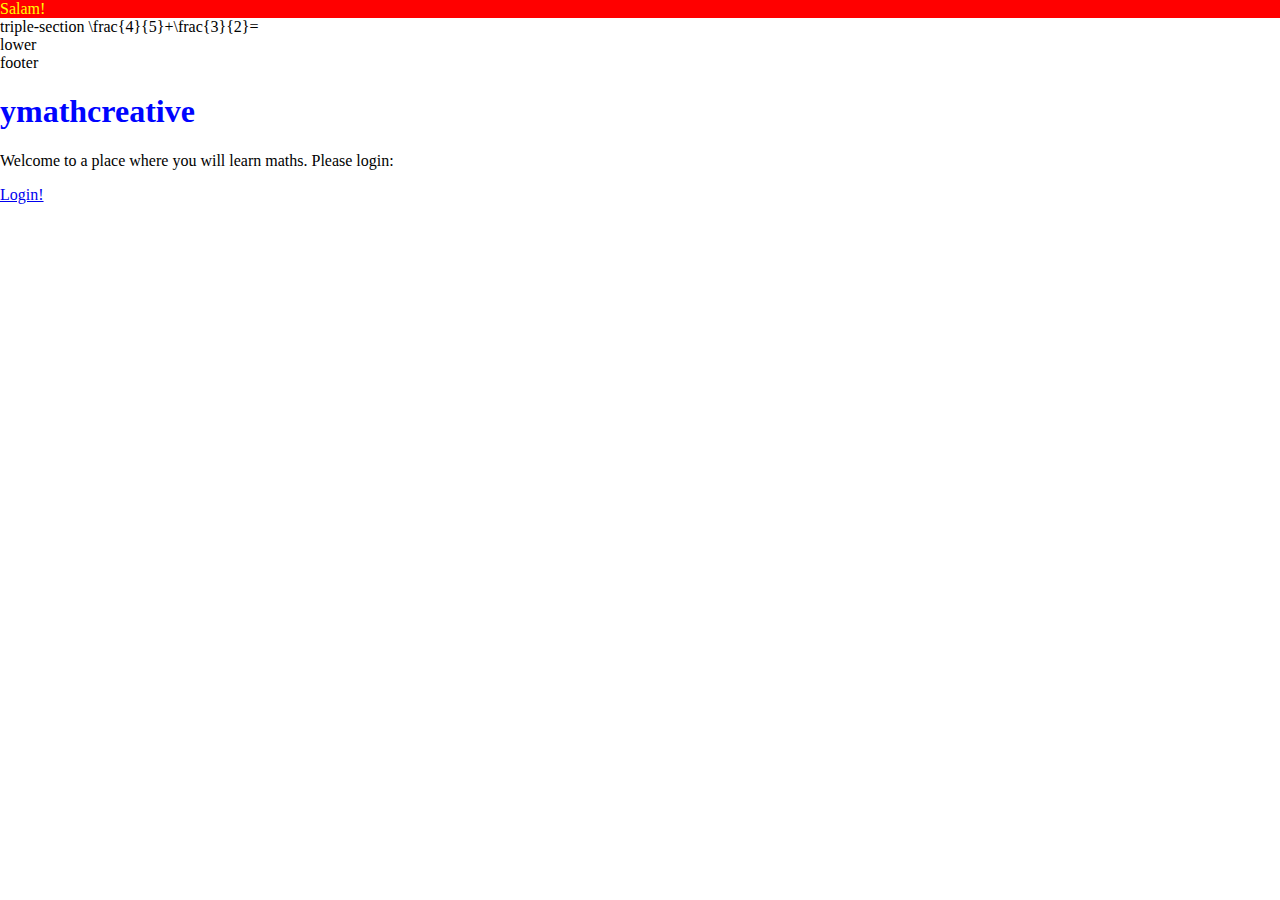
==== index.html @ 57129731 "Update index.html" ====
<!DOCTYPE html>
<html>
    <head>
        <title>My page</title>
        <style>
            body {
                background: white;
                color: black;
                font-family: Cambria, Cochin, Georgia, Times, 'Times New Roman', serif;
                margin: 0;
            }

            header {
                background: red;
                color: yellow;
            }

        </style>
    </head>
<body>
    <header>Salam!
        <nav>

        </nav>
    </header>
    <section>triple-section
     \frac{4}{5}+\frac{3}{2}=
    </section>
    <section>lower</section>
    <footer>footer</footer>
    <h1 style="color:rgb(0, 4, 255);">ymathcreative</h1>
    <p>Welcome to a place where you will learn maths. Please login:</p>
    <a href="login.html">Login!</a>
</body>
</html>
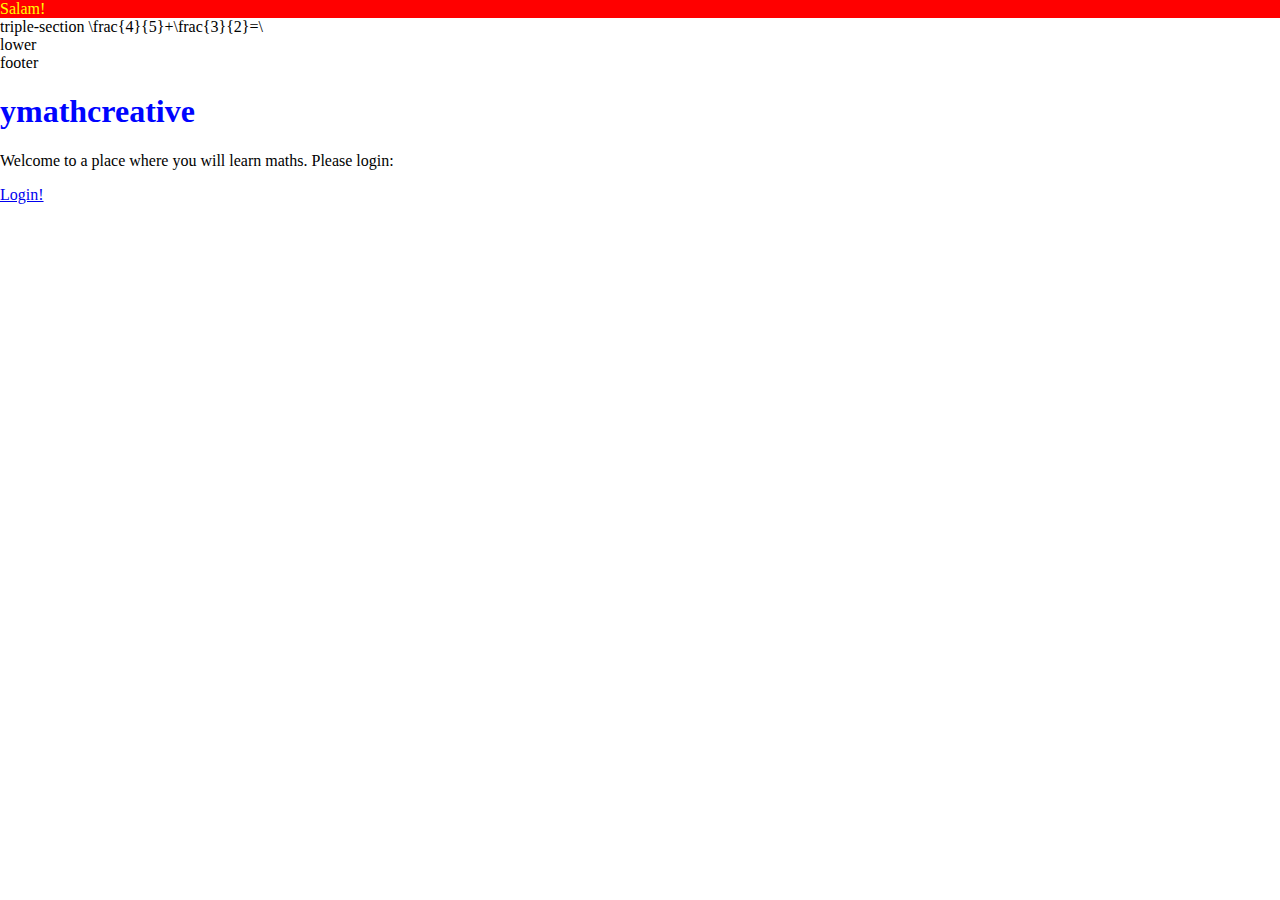
==== commit 44765a3c: "Update index.html" ====
--- a/index.html
+++ b/index.html
@@ -1,6 +1,10 @@
 <!DOCTYPE html>
 <html>
     <head>
+        <link rel="stylesheet" href="katex.css" integrity="sha384-n8MVd4RsNIU0tAv4ct0nTaAbDJwPJzDEaqSD1odI+WdtXRGWt2kTvGFasHpSy3SV" crossorigin="anonymous">
+
+        <!-- The loading of KaTeX is deferred to speed up page rendering -->
+        <script defer src="katex.js" integrity="sha384-XjKyOOlGwcjNTAIQHIpgOno0Hl1YQqzUOEleOLALmuqehneUG+vnGctmUb0ZY0l8" crossorigin="anonymous"></script>
         <title>My page</title>
         <style>
             body {
@@ -24,7 +28,7 @@
         </nav>
     </header>
     <section>triple-section
-     \frac{4}{5}+\frac{3}{2}=
+     \frac{4}{5}+\frac{3}{2}=\
     </section>
     <section>lower</section>
     <footer>footer</footer>
--- a/katex.css
+++ b/katex.css
@@ -0,0 +1,1085 @@
+/* stylelint-disable font-family-no-missing-generic-family-keyword */
+@font-face {
+  font-family: 'KaTeX_AMS';
+  src: url(fonts/KaTeX_AMS-Regular.woff2) format('woff2'), url(fonts/KaTeX_AMS-Regular.woff) format('woff'), url(fonts/KaTeX_AMS-Regular.ttf) format('truetype');
+  font-weight: normal;
+  font-style: normal;
+}
+@font-face {
+  font-family: 'KaTeX_Caligraphic';
+  src: url(fonts/KaTeX_Caligraphic-Bold.woff2) format('woff2'), url(fonts/KaTeX_Caligraphic-Bold.woff) format('woff'), url(fonts/KaTeX_Caligraphic-Bold.ttf) format('truetype');
+  font-weight: bold;
+  font-style: normal;
+}
+@font-face {
+  font-family: 'KaTeX_Caligraphic';
+  src: url(fonts/KaTeX_Caligraphic-Regular.woff2) format('woff2'), url(fonts/KaTeX_Caligraphic-Regular.woff) format('woff'), url(fonts/KaTeX_Caligraphic-Regular.ttf) format('truetype');
+  font-weight: normal;
+  font-style: normal;
+}
+@font-face {
+  font-family: 'KaTeX_Fraktur';
+  src: url(fonts/KaTeX_Fraktur-Bold.woff2) format('woff2'), url(fonts/KaTeX_Fraktur-Bold.woff) format('woff'), url(fonts/KaTeX_Fraktur-Bold.ttf) format('truetype');
+  font-weight: bold;
+  font-style: normal;
+}
+@font-face {
+  font-family: 'KaTeX_Fraktur';
+  src: url(fonts/KaTeX_Fraktur-Regular.woff2) format('woff2'), url(fonts/KaTeX_Fraktur-Regular.woff) format('woff'), url(fonts/KaTeX_Fraktur-Regular.ttf) format('truetype');
+  font-weight: normal;
+  font-style: normal;
+}
+@font-face {
+  font-family: 'KaTeX_Main';
+  src: url(fonts/KaTeX_Main-Bold.woff2) format('woff2'), url(fonts/KaTeX_Main-Bold.woff) format('woff'), url(fonts/KaTeX_Main-Bold.ttf) format('truetype');
+  font-weight: bold;
+  font-style: normal;
+}
+@font-face {
+  font-family: 'KaTeX_Main';
+  src: url(fonts/KaTeX_Main-BoldItalic.woff2) format('woff2'), url(fonts/KaTeX_Main-BoldItalic.woff) format('woff'), url(fonts/KaTeX_Main-BoldItalic.ttf) format('truetype');
+  font-weight: bold;
+  font-style: italic;
+}
+@font-face {
+  font-family: 'KaTeX_Main';
+  src: url(fonts/KaTeX_Main-Italic.woff2) format('woff2'), url(fonts/KaTeX_Main-Italic.woff) format('woff'), url(fonts/KaTeX_Main-Italic.ttf) format('truetype');
+  font-weight: normal;
+  font-style: italic;
+}
+@font-face {
+  font-family: 'KaTeX_Main';
+  src: url(fonts/KaTeX_Main-Regular.woff2) format('woff2'), url(fonts/KaTeX_Main-Regular.woff) format('woff'), url(fonts/KaTeX_Main-Regular.ttf) format('truetype');
+  font-weight: normal;
+  font-style: normal;
+}
+@font-face {
+  font-family: 'KaTeX_Math';
+  src: url(fonts/KaTeX_Math-BoldItalic.woff2) format('woff2'), url(fonts/KaTeX_Math-BoldItalic.woff) format('woff'), url(fonts/KaTeX_Math-BoldItalic.ttf) format('truetype');
+  font-weight: bold;
+  font-style: italic;
+}
+@font-face {
+  font-family: 'KaTeX_Math';
+  src: url(fonts/KaTeX_Math-Italic.woff2) format('woff2'), url(fonts/KaTeX_Math-Italic.woff) format('woff'), url(fonts/KaTeX_Math-Italic.ttf) format('truetype');
+  font-weight: normal;
+  font-style: italic;
+}
+@font-face {
+  font-family: 'KaTeX_SansSerif';
+  src: url(fonts/KaTeX_SansSerif-Bold.woff2) format('woff2'), url(fonts/KaTeX_SansSerif-Bold.woff) format('woff'), url(fonts/KaTeX_SansSerif-Bold.ttf) format('truetype');
+  font-weight: bold;
+  font-style: normal;
+}
+@font-face {
+  font-family: 'KaTeX_SansSerif';
+  src: url(fonts/KaTeX_SansSerif-Italic.woff2) format('woff2'), url(fonts/KaTeX_SansSerif-Italic.woff) format('woff'), url(fonts/KaTeX_SansSerif-Italic.ttf) format('truetype');
+  font-weight: normal;
+  font-style: italic;
+}
+@font-face {
+  font-family: 'KaTeX_SansSerif';
+  src: url(fonts/KaTeX_SansSerif-Regular.woff2) format('woff2'), url(fonts/KaTeX_SansSerif-Regular.woff) format('woff'), url(fonts/KaTeX_SansSerif-Regular.ttf) format('truetype');
+  font-weight: normal;
+  font-style: normal;
+}
+@font-face {
+  font-family: 'KaTeX_Script';
+  src: url(fonts/KaTeX_Script-Regular.woff2) format('woff2'), url(fonts/KaTeX_Script-Regular.woff) format('woff'), url(fonts/KaTeX_Script-Regular.ttf) format('truetype');
+  font-weight: normal;
+  font-style: normal;
+}
+@font-face {
+  font-family: 'KaTeX_Size1';
+  src: url(fonts/KaTeX_Size1-Regular.woff2) format('woff2'), url(fonts/KaTeX_Size1-Regular.woff) format('woff'), url(fonts/KaTeX_Size1-Regular.ttf) format('truetype');
+  font-weight: normal;
+  font-style: normal;
+}
+@font-face {
+  font-family: 'KaTeX_Size2';
+  src: url(fonts/KaTeX_Size2-Regular.woff2) format('woff2'), url(fonts/KaTeX_Size2-Regular.woff) format('woff'), url(fonts/KaTeX_Size2-Regular.ttf) format('truetype');
+  font-weight: normal;
+  font-style: normal;
+}
+@font-face {
+  font-family: 'KaTeX_Size3';
+  src: url(fonts/KaTeX_Size3-Regular.woff2) format('woff2'), url(fonts/KaTeX_Size3-Regular.woff) format('woff'), url(fonts/KaTeX_Size3-Regular.ttf) format('truetype');
+  font-weight: normal;
+  font-style: normal;
+}
+@font-face {
+  font-family: 'KaTeX_Size4';
+  src: url(fonts/KaTeX_Size4-Regular.woff2) format('woff2'), url(fonts/KaTeX_Size4-Regular.woff) format('woff'), url(fonts/KaTeX_Size4-Regular.ttf) format('truetype');
+  font-weight: normal;
+  font-style: normal;
+}
+@font-face {
+  font-family: 'KaTeX_Typewriter';
+  src: url(fonts/KaTeX_Typewriter-Regular.woff2) format('woff2'), url(fonts/KaTeX_Typewriter-Regular.woff) format('woff'), url(fonts/KaTeX_Typewriter-Regular.ttf) format('truetype');
+  font-weight: normal;
+  font-style: normal;
+}
+.katex {
+  font: normal 1.21em KaTeX_Main, Times New Roman, serif;
+  line-height: 1.2;
+  text-indent: 0;
+  text-rendering: auto;
+}
+.katex * {
+  -ms-high-contrast-adjust: none !important;
+}
+.katex * {
+  border-color: currentColor;
+}
+.katex .katex-version::after {
+  content: "0.16.9";
+}
+.katex .katex-mathml {
+  /* Accessibility hack to only show to screen readers
+         Found at: http://a11yproject.com/posts/how-to-hide-content/ */
+  position: absolute;
+  clip: rect(1px, 1px, 1px, 1px);
+  padding: 0;
+  border: 0;
+  height: 1px;
+  width: 1px;
+  overflow: hidden;
+}
+.katex .katex-html {
+  /* \newline is an empty block at top level, between .base elements */
+}
+.katex .katex-html > .newline {
+  display: block;
+}
+.katex .base {
+  position: relative;
+  display: inline-block;
+  white-space: nowrap;
+  width: -webkit-min-content;
+  width: -moz-min-content;
+  width: min-content;
+}
+.katex .strut {
+  display: inline-block;
+}
+.katex .textbf {
+  font-weight: bold;
+}
+.katex .textit {
+  font-style: italic;
+}
+.katex .textrm {
+  font-family: KaTeX_Main;
+}
+.katex .textsf {
+  font-family: KaTeX_SansSerif;
+}
+.katex .texttt {
+  font-family: KaTeX_Typewriter;
+}
+.katex .mathnormal {
+  font-family: KaTeX_Math;
+  font-style: italic;
+}
+.katex .mathit {
+  font-family: KaTeX_Main;
+  font-style: italic;
+}
+.katex .mathrm {
+  font-style: normal;
+}
+.katex .mathbf {
+  font-family: KaTeX_Main;
+  font-weight: bold;
+}
+.katex .boldsymbol {
+  font-family: KaTeX_Math;
+  font-weight: bold;
+  font-style: italic;
+}
+.katex .amsrm {
+  font-family: KaTeX_AMS;
+}
+.katex .mathbb,
+.katex .textbb {
+  font-family: KaTeX_AMS;
+}
+.katex .mathcal {
+  font-family: KaTeX_Caligraphic;
+}
+.katex .mathfrak,
+.katex .textfrak {
+  font-family: KaTeX_Fraktur;
+}
+.katex .mathboldfrak,
+.katex .textboldfrak {
+  font-family: KaTeX_Fraktur;
+  font-weight: bold;
+}
+.katex .mathtt {
+  font-family: KaTeX_Typewriter;
+}
+.katex .mathscr,
+.katex .textscr {
+  font-family: KaTeX_Script;
+}
+.katex .mathsf,
+.katex .textsf {
+  font-family: KaTeX_SansSerif;
+}
+.katex .mathboldsf,
+.katex .textboldsf {
+  font-family: KaTeX_SansSerif;
+  font-weight: bold;
+}
+.katex .mathitsf,
+.katex .textitsf {
+  font-family: KaTeX_SansSerif;
+  font-style: italic;
+}
+.katex .mainrm {
+  font-family: KaTeX_Main;
+  font-style: normal;
+}
+.katex .vlist-t {
+  display: inline-table;
+  table-layout: fixed;
+  border-collapse: collapse;
+}
+.katex .vlist-r {
+  display: table-row;
+}
+.katex .vlist {
+  display: table-cell;
+  vertical-align: bottom;
+  position: relative;
+}
+.katex .vlist > span {
+  display: block;
+  height: 0;
+  position: relative;
+}
+.katex .vlist > span > span {
+  display: inline-block;
+}
+.katex .vlist > span > .pstrut {
+  overflow: hidden;
+  width: 0;
+}
+.katex .vlist-t2 {
+  margin-right: -2px;
+}
+.katex .vlist-s {
+  display: table-cell;
+  vertical-align: bottom;
+  font-size: 1px;
+  width: 2px;
+  min-width: 2px;
+}
+.katex .vbox {
+  display: inline-flex;
+  flex-direction: column;
+  align-items: baseline;
+}
+.katex .hbox {
+  display: inline-flex;
+  flex-direction: row;
+  width: 100%;
+}
+.katex .thinbox {
+  display: inline-flex;
+  flex-direction: row;
+  width: 0;
+  max-width: 0;
+}
+.katex .msupsub {
+  text-align: left;
+}
+.katex .mfrac > span > span {
+  text-align: center;
+}
+.katex .mfrac .frac-line {
+  display: inline-block;
+  width: 100%;
+  border-bottom-style: solid;
+}
+.katex .mfrac .frac-line,
+.katex .overline .overline-line,
+.katex .underline .underline-line,
+.katex .hline,
+.katex .hdashline,
+.katex .rule {
+  min-height: 1px;
+}
+.katex .mspace {
+  display: inline-block;
+}
+.katex .llap,
+.katex .rlap,
+.katex .clap {
+  width: 0;
+  position: relative;
+}
+.katex .llap > .inner,
+.katex .rlap > .inner,
+.katex .clap > .inner {
+  position: absolute;
+}
+.katex .llap > .fix,
+.katex .rlap > .fix,
+.katex .clap > .fix {
+  display: inline-block;
+}
+.katex .llap > .inner {
+  right: 0;
+}
+.katex .rlap > .inner,
+.katex .clap > .inner {
+  left: 0;
+}
+.katex .clap > .inner > span {
+  margin-left: -50%;
+  margin-right: 50%;
+}
+.katex .rule {
+  display: inline-block;
+  border: solid 0;
+  position: relative;
+}
+.katex .overline .overline-line,
+.katex .underline .underline-line,
+.katex .hline {
+  display: inline-block;
+  width: 100%;
+  border-bottom-style: solid;
+}
+.katex .hdashline {
+  display: inline-block;
+  width: 100%;
+  border-bottom-style: dashed;
+}
+.katex .sqrt > .root {
+  /* These values are taken from the definition of `\r@@t`,
+             `\mkern 5mu` and `\mkern -10mu`. */
+  margin-left: 0.27777778em;
+  margin-right: -0.55555556em;
+}
+.katex .sizing.reset-size1.size1,
+.katex .fontsize-ensurer.reset-size1.size1 {
+  font-size: 1em;
+}
+.katex .sizing.reset-size1.size2,
+.katex .fontsize-ensurer.reset-size1.size2 {
+  font-size: 1.2em;
+}
+.katex .sizing.reset-size1.size3,
+.katex .fontsize-ensurer.reset-size1.size3 {
+  font-size: 1.4em;
+}
+.katex .sizing.reset-size1.size4,
+.katex .fontsize-ensurer.reset-size1.size4 {
+  font-size: 1.6em;
+}
+.katex .sizing.reset-size1.size5,
+.katex .fontsize-ensurer.reset-size1.size5 {
+  font-size: 1.8em;
+}
+.katex .sizing.reset-size1.size6,
+.katex .fontsize-ensurer.reset-size1.size6 {
+  font-size: 2em;
+}
+.katex .sizing.reset-size1.size7,
+.katex .fontsize-ensurer.reset-size1.size7 {
+  font-size: 2.4em;
+}
+.katex .sizing.reset-size1.size8,
+.katex .fontsize-ensurer.reset-size1.size8 {
+  font-size: 2.88em;
+}
+.katex .sizing.reset-size1.size9,
+.katex .fontsize-ensurer.reset-size1.size9 {
+  font-size: 3.456em;
+}
+.katex .sizing.reset-size1.size10,
+.katex .fontsize-ensurer.reset-size1.size10 {
+  font-size: 4.148em;
+}
+.katex .sizing.reset-size1.size11,
+.katex .fontsize-ensurer.reset-size1.size11 {
+  font-size: 4.976em;
+}
+.katex .sizing.reset-size2.size1,
+.katex .fontsize-ensurer.reset-size2.size1 {
+  font-size: 0.83333333em;
+}
+.katex .sizing.reset-size2.size2,
+.katex .fontsize-ensurer.reset-size2.size2 {
+  font-size: 1em;
+}
+.katex .sizing.reset-size2.size3,
+.katex .fontsize-ensurer.reset-size2.size3 {
+  font-size: 1.16666667em;
+}
+.katex .sizing.reset-size2.size4,
+.katex .fontsize-ensurer.reset-size2.size4 {
+  font-size: 1.33333333em;
+}
+.katex .sizing.reset-size2.size5,
+.katex .fontsize-ensurer.reset-size2.size5 {
+  font-size: 1.5em;
+}
+.katex .sizing.reset-size2.size6,
+.katex .fontsize-ensurer.reset-size2.size6 {
+  font-size: 1.66666667em;
+}
+.katex .sizing.reset-size2.size7,
+.katex .fontsize-ensurer.reset-size2.size7 {
+  font-size: 2em;
+}
+.katex .sizing.reset-size2.size8,
+.katex .fontsize-ensurer.reset-size2.size8 {
+  font-size: 2.4em;
+}
+.katex .sizing.reset-size2.size9,
+.katex .fontsize-ensurer.reset-size2.size9 {
+  font-size: 2.88em;
+}
+.katex .sizing.reset-size2.size10,
+.katex .fontsize-ensurer.reset-size2.size10 {
+  font-size: 3.45666667em;
+}
+.katex .sizing.reset-size2.size11,
+.katex .fontsize-ensurer.reset-size2.size11 {
+  font-size: 4.14666667em;
+}
+.katex .sizing.reset-size3.size1,
+.katex .fontsize-ensurer.reset-size3.size1 {
+  font-size: 0.71428571em;
+}
+.katex .sizing.reset-size3.size2,
+.katex .fontsize-ensurer.reset-size3.size2 {
+  font-size: 0.85714286em;
+}
+.katex .sizing.reset-size3.size3,
+.katex .fontsize-ensurer.reset-size3.size3 {
+  font-size: 1em;
+}
+.katex .sizing.reset-size3.size4,
+.katex .fontsize-ensurer.reset-size3.size4 {
+  font-size: 1.14285714em;
+}
+.katex .sizing.reset-size3.size5,
+.katex .fontsize-ensurer.reset-size3.size5 {
+  font-size: 1.28571429em;
+}
+.katex .sizing.reset-size3.size6,
+.katex .fontsize-ensurer.reset-size3.size6 {
+  font-size: 1.42857143em;
+}
+.katex .sizing.reset-size3.size7,
+.katex .fontsize-ensurer.reset-size3.size7 {
+  font-size: 1.71428571em;
+}
+.katex .sizing.reset-size3.size8,
+.katex .fontsize-ensurer.reset-size3.size8 {
+  font-size: 2.05714286em;
+}
+.katex .sizing.reset-size3.size9,
+.katex .fontsize-ensurer.reset-size3.size9 {
+  font-size: 2.46857143em;
+}
+.katex .sizing.reset-size3.size10,
+.katex .fontsize-ensurer.reset-size3.size10 {
+  font-size: 2.96285714em;
+}
+.katex .sizing.reset-size3.size11,
+.katex .fontsize-ensurer.reset-size3.size11 {
+  font-size: 3.55428571em;
+}
+.katex .sizing.reset-size4.size1,
+.katex .fontsize-ensurer.reset-size4.size1 {
+  font-size: 0.625em;
+}
+.katex .sizing.reset-size4.size2,
+.katex .fontsize-ensurer.reset-size4.size2 {
+  font-size: 0.75em;
+}
+.katex .sizing.reset-size4.size3,
+.katex .fontsize-ensurer.reset-size4.size3 {
+  font-size: 0.875em;
+}
+.katex .sizing.reset-size4.size4,
+.katex .fontsize-ensurer.reset-size4.size4 {
+  font-size: 1em;
+}
+.katex .sizing.reset-size4.size5,
+.katex .fontsize-ensurer.reset-size4.size5 {
+  font-size: 1.125em;
+}
+.katex .sizing.reset-size4.size6,
+.katex .fontsize-ensurer.reset-size4.size6 {
+  font-size: 1.25em;
+}
+.katex .sizing.reset-size4.size7,
+.katex .fontsize-ensurer.reset-size4.size7 {
+  font-size: 1.5em;
+}
+.katex .sizing.reset-size4.size8,
+.katex .fontsize-ensurer.reset-size4.size8 {
+  font-size: 1.8em;
+}
+.katex .sizing.reset-size4.size9,
+.katex .fontsize-ensurer.reset-size4.size9 {
+  font-size: 2.16em;
+}
+.katex .sizing.reset-size4.size10,
+.katex .fontsize-ensurer.reset-size4.size10 {
+  font-size: 2.5925em;
+}
+.katex .sizing.reset-size4.size11,
+.katex .fontsize-ensurer.reset-size4.size11 {
+  font-size: 3.11em;
+}
+.katex .sizing.reset-size5.size1,
+.katex .fontsize-ensurer.reset-size5.size1 {
+  font-size: 0.55555556em;
+}
+.katex .sizing.reset-size5.size2,
+.katex .fontsize-ensurer.reset-size5.size2 {
+  font-size: 0.66666667em;
+}
+.katex .sizing.reset-size5.size3,
+.katex .fontsize-ensurer.reset-size5.size3 {
+  font-size: 0.77777778em;
+}
+.katex .sizing.reset-size5.size4,
+.katex .fontsize-ensurer.reset-size5.size4 {
+  font-size: 0.88888889em;
+}
+.katex .sizing.reset-size5.size5,
+.katex .fontsize-ensurer.reset-size5.size5 {
+  font-size: 1em;
+}
+.katex .sizing.reset-size5.size6,
+.katex .fontsize-ensurer.reset-size5.size6 {
+  font-size: 1.11111111em;
+}
+.katex .sizing.reset-size5.size7,
+.katex .fontsize-ensurer.reset-size5.size7 {
+  font-size: 1.33333333em;
+}
+.katex .sizing.reset-size5.size8,
+.katex .fontsize-ensurer.reset-size5.size8 {
+  font-size: 1.6em;
+}
+.katex .sizing.reset-size5.size9,
+.katex .fontsize-ensurer.reset-size5.size9 {
+  font-size: 1.92em;
+}
+.katex .sizing.reset-size5.size10,
+.katex .fontsize-ensurer.reset-size5.size10 {
+  font-size: 2.30444444em;
+}
+.katex .sizing.reset-size5.size11,
+.katex .fontsize-ensurer.reset-size5.size11 {
+  font-size: 2.76444444em;
+}
+.katex .sizing.reset-size6.size1,
+.katex .fontsize-ensurer.reset-size6.size1 {
+  font-size: 0.5em;
+}
+.katex .sizing.reset-size6.size2,
+.katex .fontsize-ensurer.reset-size6.size2 {
+  font-size: 0.6em;
+}
+.katex .sizing.reset-size6.size3,
+.katex .fontsize-ensurer.reset-size6.size3 {
+  font-size: 0.7em;
+}
+.katex .sizing.reset-size6.size4,
+.katex .fontsize-ensurer.reset-size6.size4 {
+  font-size: 0.8em;
+}
+.katex .sizing.reset-size6.size5,
+.katex .fontsize-ensurer.reset-size6.size5 {
+  font-size: 0.9em;
+}
+.katex .sizing.reset-size6.size6,
+.katex .fontsize-ensurer.reset-size6.size6 {
+  font-size: 1em;
+}
+.katex .sizing.reset-size6.size7,
+.katex .fontsize-ensurer.reset-size6.size7 {
+  font-size: 1.2em;
+}
+.katex .sizing.reset-size6.size8,
+.katex .fontsize-ensurer.reset-size6.size8 {
+  font-size: 1.44em;
+}
+.katex .sizing.reset-size6.size9,
+.katex .fontsize-ensurer.reset-size6.size9 {
+  font-size: 1.728em;
+}
+.katex .sizing.reset-size6.size10,
+.katex .fontsize-ensurer.reset-size6.size10 {
+  font-size: 2.074em;
+}
+.katex .sizing.reset-size6.size11,
+.katex .fontsize-ensurer.reset-size6.size11 {
+  font-size: 2.488em;
+}
+.katex .sizing.reset-size7.size1,
+.katex .fontsize-ensurer.reset-size7.size1 {
+  font-size: 0.41666667em;
+}
+.katex .sizing.reset-size7.size2,
+.katex .fontsize-ensurer.reset-size7.size2 {
+  font-size: 0.5em;
+}
+.katex .sizing.reset-size7.size3,
+.katex .fontsize-ensurer.reset-size7.size3 {
+  font-size: 0.58333333em;
+}
+.katex .sizing.reset-size7.size4,
+.katex .fontsize-ensurer.reset-size7.size4 {
+  font-size: 0.66666667em;
+}
+.katex .sizing.reset-size7.size5,
+.katex .fontsize-ensurer.reset-size7.size5 {
+  font-size: 0.75em;
+}
+.katex .sizing.reset-size7.size6,
+.katex .fontsize-ensurer.reset-size7.size6 {
+  font-size: 0.83333333em;
+}
+.katex .sizing.reset-size7.size7,
+.katex .fontsize-ensurer.reset-size7.size7 {
+  font-size: 1em;
+}
+.katex .sizing.reset-size7.size8,
+.katex .fontsize-ensurer.reset-size7.size8 {
+  font-size: 1.2em;
+}
+.katex .sizing.reset-size7.size9,
+.katex .fontsize-ensurer.reset-size7.size9 {
+  font-size: 1.44em;
+}
+.katex .sizing.reset-size7.size10,
+.katex .fontsize-ensurer.reset-size7.size10 {
+  font-size: 1.72833333em;
+}
+.katex .sizing.reset-size7.size11,
+.katex .fontsize-ensurer.reset-size7.size11 {
+  font-size: 2.07333333em;
+}
+.katex .sizing.reset-size8.size1,
+.katex .fontsize-ensurer.reset-size8.size1 {
+  font-size: 0.34722222em;
+}
+.katex .sizing.reset-size8.size2,
+.katex .fontsize-ensurer.reset-size8.size2 {
+  font-size: 0.41666667em;
+}
+.katex .sizing.reset-size8.size3,
+.katex .fontsize-ensurer.reset-size8.size3 {
+  font-size: 0.48611111em;
+}
+.katex .sizing.reset-size8.size4,
+.katex .fontsize-ensurer.reset-size8.size4 {
+  font-size: 0.55555556em;
+}
+.katex .sizing.reset-size8.size5,
+.katex .fontsize-ensurer.reset-size8.size5 {
+  font-size: 0.625em;
+}
+.katex .sizing.reset-size8.size6,
+.katex .fontsize-ensurer.reset-size8.size6 {
+  font-size: 0.69444444em;
+}
+.katex .sizing.reset-size8.size7,
+.katex .fontsize-ensurer.reset-size8.size7 {
+  font-size: 0.83333333em;
+}
+.katex .sizing.reset-size8.size8,
+.katex .fontsize-ensurer.reset-size8.size8 {
+  font-size: 1em;
+}
+.katex .sizing.reset-size8.size9,
+.katex .fontsize-ensurer.reset-size8.size9 {
+  font-size: 1.2em;
+}
+.katex .sizing.reset-size8.size10,
+.katex .fontsize-ensurer.reset-size8.size10 {
+  font-size: 1.44027778em;
+}
+.katex .sizing.reset-size8.size11,
+.katex .fontsize-ensurer.reset-size8.size11 {
+  font-size: 1.72777778em;
+}
+.katex .sizing.reset-size9.size1,
+.katex .fontsize-ensurer.reset-size9.size1 {
+  font-size: 0.28935185em;
+}
+.katex .sizing.reset-size9.size2,
+.katex .fontsize-ensurer.reset-size9.size2 {
+  font-size: 0.34722222em;
+}
+.katex .sizing.reset-size9.size3,
+.katex .fontsize-ensurer.reset-size9.size3 {
+  font-size: 0.40509259em;
+}
+.katex .sizing.reset-size9.size4,
+.katex .fontsize-ensurer.reset-size9.size4 {
+  font-size: 0.46296296em;
+}
+.katex .sizing.reset-size9.size5,
+.katex .fontsize-ensurer.reset-size9.size5 {
+  font-size: 0.52083333em;
+}
+.katex .sizing.reset-size9.size6,
+.katex .fontsize-ensurer.reset-size9.size6 {
+  font-size: 0.5787037em;
+}
+.katex .sizing.reset-size9.size7,
+.katex .fontsize-ensurer.reset-size9.size7 {
+  font-size: 0.69444444em;
+}
+.katex .sizing.reset-size9.size8,
+.katex .fontsize-ensurer.reset-size9.size8 {
+  font-size: 0.83333333em;
+}
+.katex .sizing.reset-size9.size9,
+.katex .fontsize-ensurer.reset-size9.size9 {
+  font-size: 1em;
+}
+.katex .sizing.reset-size9.size10,
+.katex .fontsize-ensurer.reset-size9.size10 {
+  font-size: 1.20023148em;
+}
+.katex .sizing.reset-size9.size11,
+.katex .fontsize-ensurer.reset-size9.size11 {
+  font-size: 1.43981481em;
+}
+.katex .sizing.reset-size10.size1,
+.katex .fontsize-ensurer.reset-size10.size1 {
+  font-size: 0.24108004em;
+}
+.katex .sizing.reset-size10.size2,
+.katex .fontsize-ensurer.reset-size10.size2 {
+  font-size: 0.28929605em;
+}
+.katex .sizing.reset-size10.size3,
+.katex .fontsize-ensurer.reset-size10.size3 {
+  font-size: 0.33751205em;
+}
+.katex .sizing.reset-size10.size4,
+.katex .fontsize-ensurer.reset-size10.size4 {
+  font-size: 0.38572806em;
+}
+.katex .sizing.reset-size10.size5,
+.katex .fontsize-ensurer.reset-size10.size5 {
+  font-size: 0.43394407em;
+}
+.katex .sizing.reset-size10.size6,
+.katex .fontsize-ensurer.reset-size10.size6 {
+  font-size: 0.48216008em;
+}
+.katex .sizing.reset-size10.size7,
+.katex .fontsize-ensurer.reset-size10.size7 {
+  font-size: 0.57859209em;
+}
+.katex .sizing.reset-size10.size8,
+.katex .fontsize-ensurer.reset-size10.size8 {
+  font-size: 0.69431051em;
+}
+.katex .sizing.reset-size10.size9,
+.katex .fontsize-ensurer.reset-size10.size9 {
+  font-size: 0.83317261em;
+}
+.katex .sizing.reset-size10.size10,
+.katex .fontsize-ensurer.reset-size10.size10 {
+  font-size: 1em;
+}
+.katex .sizing.reset-size10.size11,
+.katex .fontsize-ensurer.reset-size10.size11 {
+  font-size: 1.19961427em;
+}
+.katex .sizing.reset-size11.size1,
+.katex .fontsize-ensurer.reset-size11.size1 {
+  font-size: 0.20096463em;
+}
+.katex .sizing.reset-size11.size2,
+.katex .fontsize-ensurer.reset-size11.size2 {
+  font-size: 0.24115756em;
+}
+.katex .sizing.reset-size11.size3,
+.katex .fontsize-ensurer.reset-size11.size3 {
+  font-size: 0.28135048em;
+}
+.katex .sizing.reset-size11.size4,
+.katex .fontsize-ensurer.reset-size11.size4 {
+  font-size: 0.32154341em;
+}
+.katex .sizing.reset-size11.size5,
+.katex .fontsize-ensurer.reset-size11.size5 {
+  font-size: 0.36173633em;
+}
+.katex .sizing.reset-size11.size6,
+.katex .fontsize-ensurer.reset-size11.size6 {
+  font-size: 0.40192926em;
+}
+.katex .sizing.reset-size11.size7,
+.katex .fontsize-ensurer.reset-size11.size7 {
+  font-size: 0.48231511em;
+}
+.katex .sizing.reset-size11.size8,
+.katex .fontsize-ensurer.reset-size11.size8 {
+  font-size: 0.57877814em;
+}
+.katex .sizing.reset-size11.size9,
+.katex .fontsize-ensurer.reset-size11.size9 {
+  font-size: 0.69453376em;
+}
+.katex .sizing.reset-size11.size10,
+.katex .fontsize-ensurer.reset-size11.size10 {
+  font-size: 0.83360129em;
+}
+.katex .sizing.reset-size11.size11,
+.katex .fontsize-ensurer.reset-size11.size11 {
+  font-size: 1em;
+}
+.katex .delimsizing.size1 {
+  font-family: KaTeX_Size1;
+}
+.katex .delimsizing.size2 {
+  font-family: KaTeX_Size2;
+}
+.katex .delimsizing.size3 {
+  font-family: KaTeX_Size3;
+}
+.katex .delimsizing.size4 {
+  font-family: KaTeX_Size4;
+}
+.katex .delimsizing.mult .delim-size1 > span {
+  font-family: KaTeX_Size1;
+}
+.katex .delimsizing.mult .delim-size4 > span {
+  font-family: KaTeX_Size4;
+}
+.katex .nulldelimiter {
+  display: inline-block;
+  width: 0.12em;
+}
+.katex .delimcenter {
+  position: relative;
+}
+.katex .op-symbol {
+  position: relative;
+}
+.katex .op-symbol.small-op {
+  font-family: KaTeX_Size1;
+}
+.katex .op-symbol.large-op {
+  font-family: KaTeX_Size2;
+}
+.katex .op-limits > .vlist-t {
+  text-align: center;
+}
+.katex .accent > .vlist-t {
+  text-align: center;
+}
+.katex .accent .accent-body {
+  position: relative;
+}
+.katex .accent .accent-body:not(.accent-full) {
+  width: 0;
+}
+.katex .overlay {
+  display: block;
+}
+.katex .mtable .vertical-separator {
+  display: inline-block;
+  min-width: 1px;
+}
+.katex .mtable .arraycolsep {
+  display: inline-block;
+}
+.katex .mtable .col-align-c > .vlist-t {
+  text-align: center;
+}
+.katex .mtable .col-align-l > .vlist-t {
+  text-align: left;
+}
+.katex .mtable .col-align-r > .vlist-t {
+  text-align: right;
+}
+.katex .svg-align {
+  text-align: left;
+}
+.katex svg {
+  display: block;
+  position: absolute;
+  width: 100%;
+  height: inherit;
+  fill: currentColor;
+  stroke: currentColor;
+  fill-rule: nonzero;
+  fill-opacity: 1;
+  stroke-width: 1;
+  stroke-linecap: butt;
+  stroke-linejoin: miter;
+  stroke-miterlimit: 4;
+  stroke-dasharray: none;
+  stroke-dashoffset: 0;
+  stroke-opacity: 1;
+}
+.katex svg path {
+  stroke: none;
+}
+.katex img {
+  border-style: none;
+  min-width: 0;
+  min-height: 0;
+  max-width: none;
+  max-height: none;
+}
+.katex .stretchy {
+  width: 100%;
+  display: block;
+  position: relative;
+  overflow: hidden;
+}
+.katex .stretchy::before,
+.katex .stretchy::after {
+  content: "";
+}
+.katex .hide-tail {
+  width: 100%;
+  position: relative;
+  overflow: hidden;
+}
+.katex .halfarrow-left {
+  position: absolute;
+  left: 0;
+  width: 50.2%;
+  overflow: hidden;
+}
+.katex .halfarrow-right {
+  position: absolute;
+  right: 0;
+  width: 50.2%;
+  overflow: hidden;
+}
+.katex .brace-left {
+  position: absolute;
+  left: 0;
+  width: 25.1%;
+  overflow: hidden;
+}
+.katex .brace-center {
+  position: absolute;
+  left: 25%;
+  width: 50%;
+  overflow: hidden;
+}
+.katex .brace-right {
+  position: absolute;
+  right: 0;
+  width: 25.1%;
+  overflow: hidden;
+}
+.katex .x-arrow-pad {
+  padding: 0 0.5em;
+}
+.katex .cd-arrow-pad {
+  padding: 0 0.55556em 0 0.27778em;
+}
+.katex .x-arrow,
+.katex .mover,
+.katex .munder {
+  text-align: center;
+}
+.katex .boxpad {
+  padding: 0 0.3em;
+}
+.katex .fbox,
+.katex .fcolorbox {
+  box-sizing: border-box;
+  border: 0.04em solid;
+}
+.katex .cancel-pad {
+  padding: 0 0.2em;
+}
+.katex .cancel-lap {
+  margin-left: -0.2em;
+  margin-right: -0.2em;
+}
+.katex .sout {
+  border-bottom-style: solid;
+  border-bottom-width: 0.08em;
+}
+.katex .angl {
+  box-sizing: border-box;
+  border-top: 0.049em solid;
+  border-right: 0.049em solid;
+  margin-right: 0.03889em;
+}
+.katex .anglpad {
+  padding: 0 0.03889em;
+}
+.katex .eqn-num::before {
+  counter-increment: katexEqnNo;
+  content: "(" counter(katexEqnNo) ")";
+}
+.katex .mml-eqn-num::before {
+  counter-increment: mmlEqnNo;
+  content: "(" counter(mmlEqnNo) ")";
+}
+.katex .mtr-glue {
+  width: 50%;
+}
+.katex .cd-vert-arrow {
+  display: inline-block;
+  position: relative;
+}
+.katex .cd-label-left {
+  display: inline-block;
+  position: absolute;
+  right: calc(50% + 0.3em);
+  text-align: left;
+}
+.katex .cd-label-right {
+  display: inline-block;
+  position: absolute;
+  left: calc(50% + 0.3em);
+  text-align: right;
+}
+.katex-display {
+  display: block;
+  margin: 1em 0;
+  text-align: center;
+}
+.katex-display > .katex {
+  display: block;
+  text-align: center;
+  white-space: nowrap;
+}
+.katex-display > .katex > .katex-html {
+  display: block;
+  position: relative;
+}
+.katex-display > .katex > .katex-html > .tag {
+  position: absolute;
+  right: 0;
+}
+.katex-display.leqno > .katex > .katex-html > .tag {
+  left: 0;
+  right: auto;
+}
+.katex-display.fleqn > .katex {
+  text-align: left;
+  padding-left: 2em;
+}
+body {
+  counter-reset: katexEqnNo mmlEqnNo;
+}
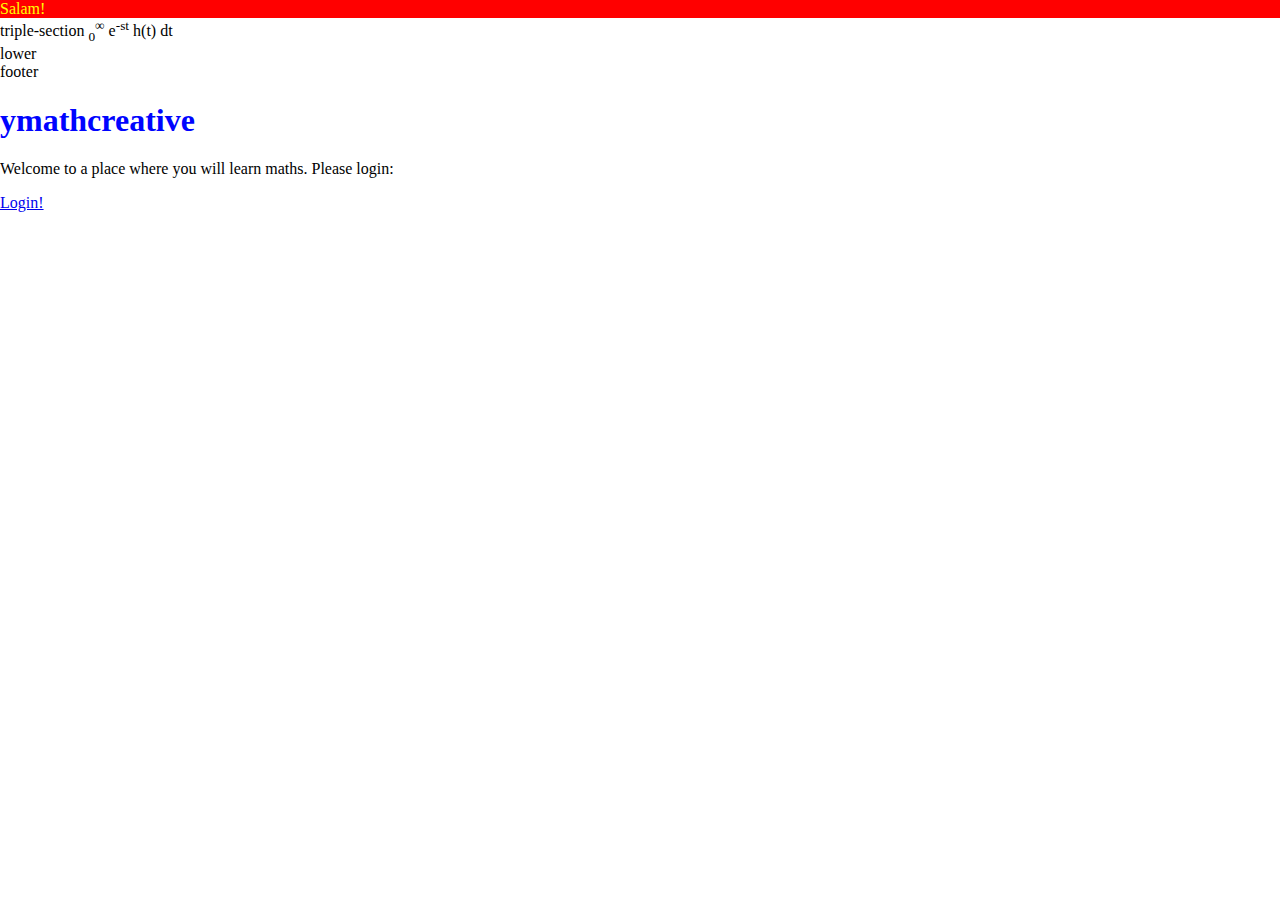
==== commit d3cd98fc: "Update index.html" ====
--- a/index.html
+++ b/index.html
@@ -1,10 +1,6 @@
 <!DOCTYPE html>
 <html>
     <head>
-        <link rel="stylesheet" href="katex.css" integrity="sha384-n8MVd4RsNIU0tAv4ct0nTaAbDJwPJzDEaqSD1odI+WdtXRGWt2kTvGFasHpSy3SV" crossorigin="anonymous">
-
-        <!-- The loading of KaTeX is deferred to speed up page rendering -->
-        <script defer src="katex.js" integrity="sha384-XjKyOOlGwcjNTAIQHIpgOno0Hl1YQqzUOEleOLALmuqehneUG+vnGctmUb0ZY0l8" crossorigin="anonymous"></script>
         <title>My page</title>
         <style>
             body {
@@ -28,7 +24,9 @@
         </nav>
     </header>
     <section>triple-section
-     \frac{4}{5}+\frac{3}{2}=\
+    <math>
+	    H(s) = ∫<sub>0</sub><sup>∞</sup> e<sup>-st</sup> h(t) dt
+    </math>
     </section>
     <section>lower</section>
     <footer>footer</footer>
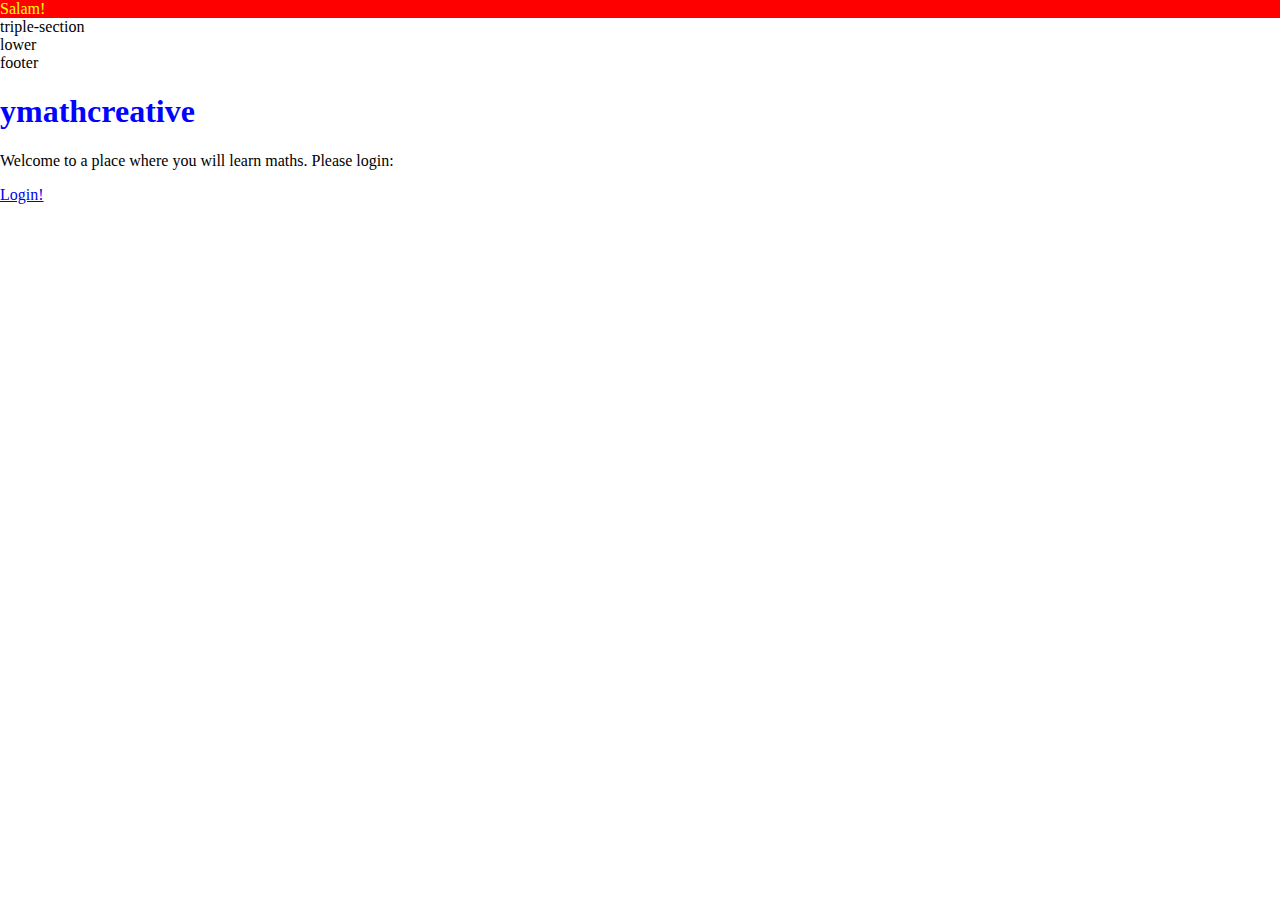
==== commit 4ac08c74: "Update index.html" ====
--- a/index.html
+++ b/index.html
@@ -25,7 +25,7 @@
     </header>
     <section>triple-section
     <math>
-	    H(s) = ∫<sub>0</sub><sup>∞</sup> e<sup>-st</sup> h(t) dt
+	     \frac{a}{b} + \frac{a}{b} + \frac{a}{b} 
     </math>
     </section>
     <section>lower</section>
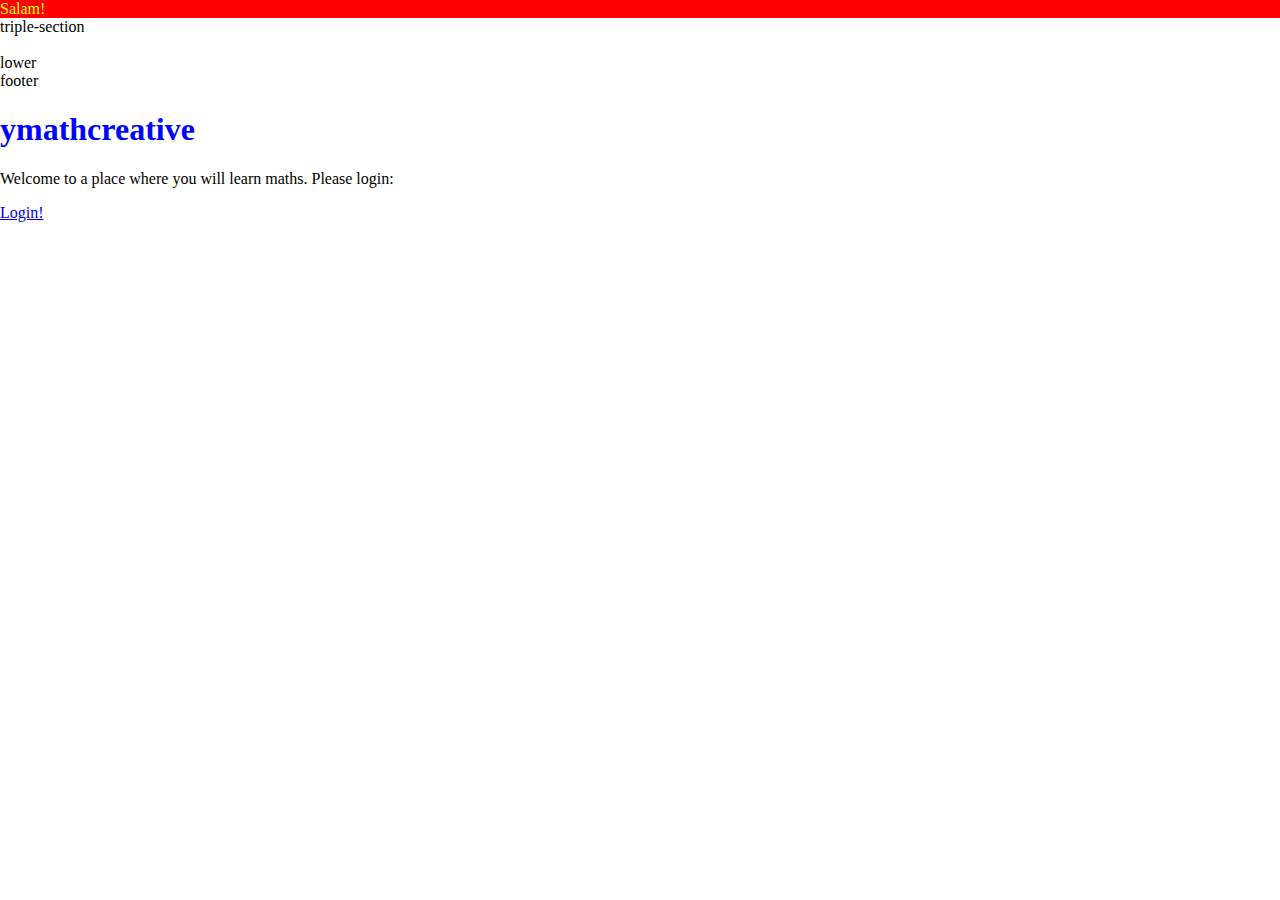
==== commit 8c25aa4b: "Update index.html" ====
--- a/index.html
+++ b/index.html
@@ -1,6 +1,8 @@
 <!DOCTYPE html>
 <html>
     <head>
+	    <script src="https://editor.codecogs.com/eqneditor.api.min.js" crossorigin="anonymous"></script>
+
         <title>My page</title>
         <style>
             body {
@@ -23,11 +25,18 @@
 
         </nav>
     </header>
-    <section>triple-section
-    <math>
-	     \frac{a}{b} + \frac{a}{b} + \frac{a}{b} 
-    </math>
-    </section>
+    triple-section
+    <div id="toolbar"></div>
+	<div id="latexInput"></div>
+	<img id="output"/>
+
+<script type="text/javascript">
+textarea = new EqEditor.TextArea('latexInput')
+.addToolbar(new EqEditor.Toolbar('toolbar'), true);
+.addOutput(new EqEditor.Output('output'));
+</script>
+
+
     <section>lower</section>
     <footer>footer</footer>
     <h1 style="color:rgb(0, 4, 255);">ymathcreative</h1>
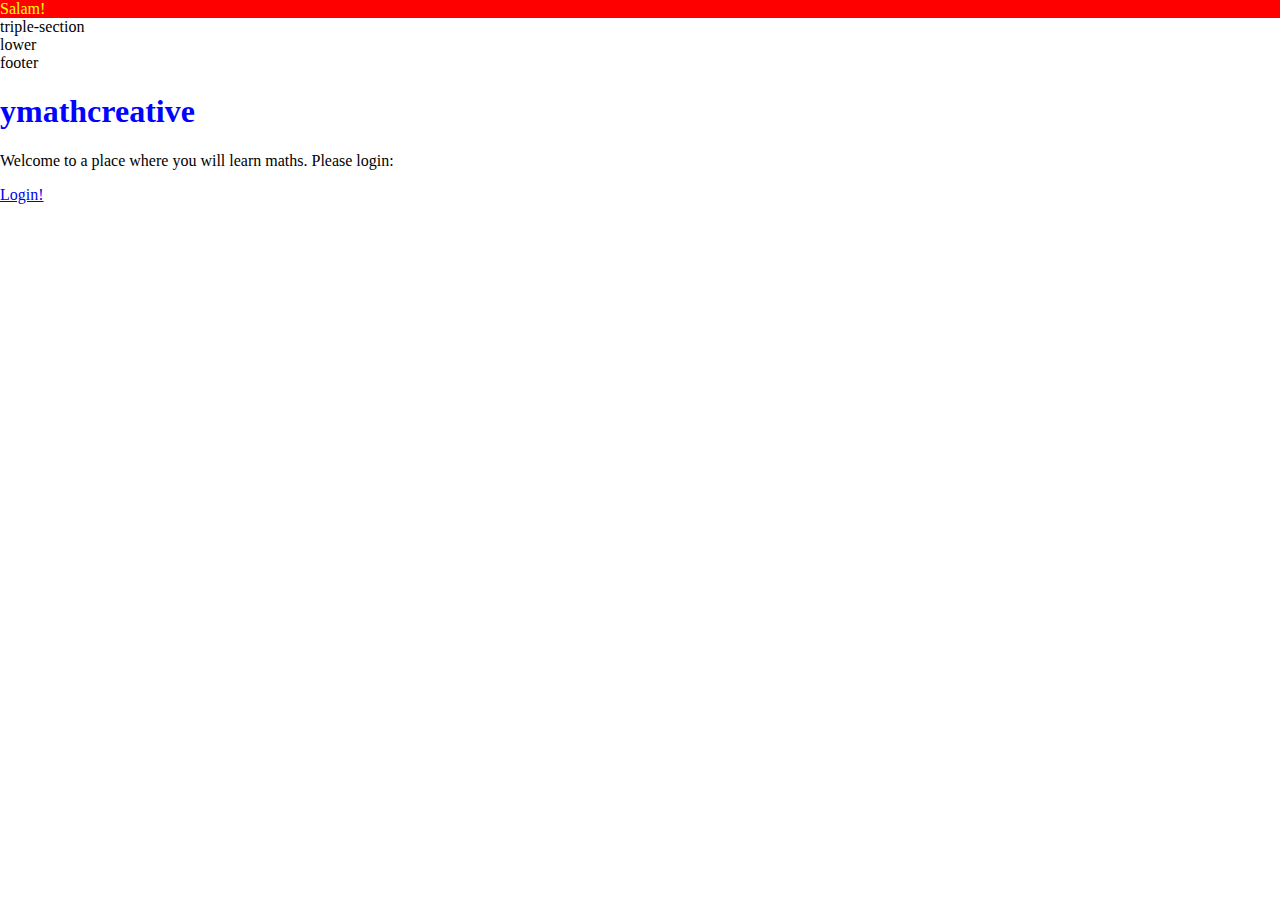
==== commit a9677efa: "Update index.html" ====
--- a/index.html
+++ b/index.html
@@ -1,7 +1,6 @@
 <!DOCTYPE html>
 <html>
     <head>
-	    <script src="https://editor.codecogs.com/eqneditor.api.min.js" crossorigin="anonymous"></script>
 
         <title>My page</title>
         <style>
@@ -26,16 +25,6 @@
         </nav>
     </header>
     triple-section
-    <div id="toolbar"></div>
-	<div id="latexInput"></div>
-	<img id="output"/>
-
-<script type="text/javascript">
-textarea = new EqEditor.TextArea('latexInput')
-.addToolbar(new EqEditor.Toolbar('toolbar'), true);
-.addOutput(new EqEditor.Output('output'));
-</script>
-
 
     <section>lower</section>
     <footer>footer</footer>
